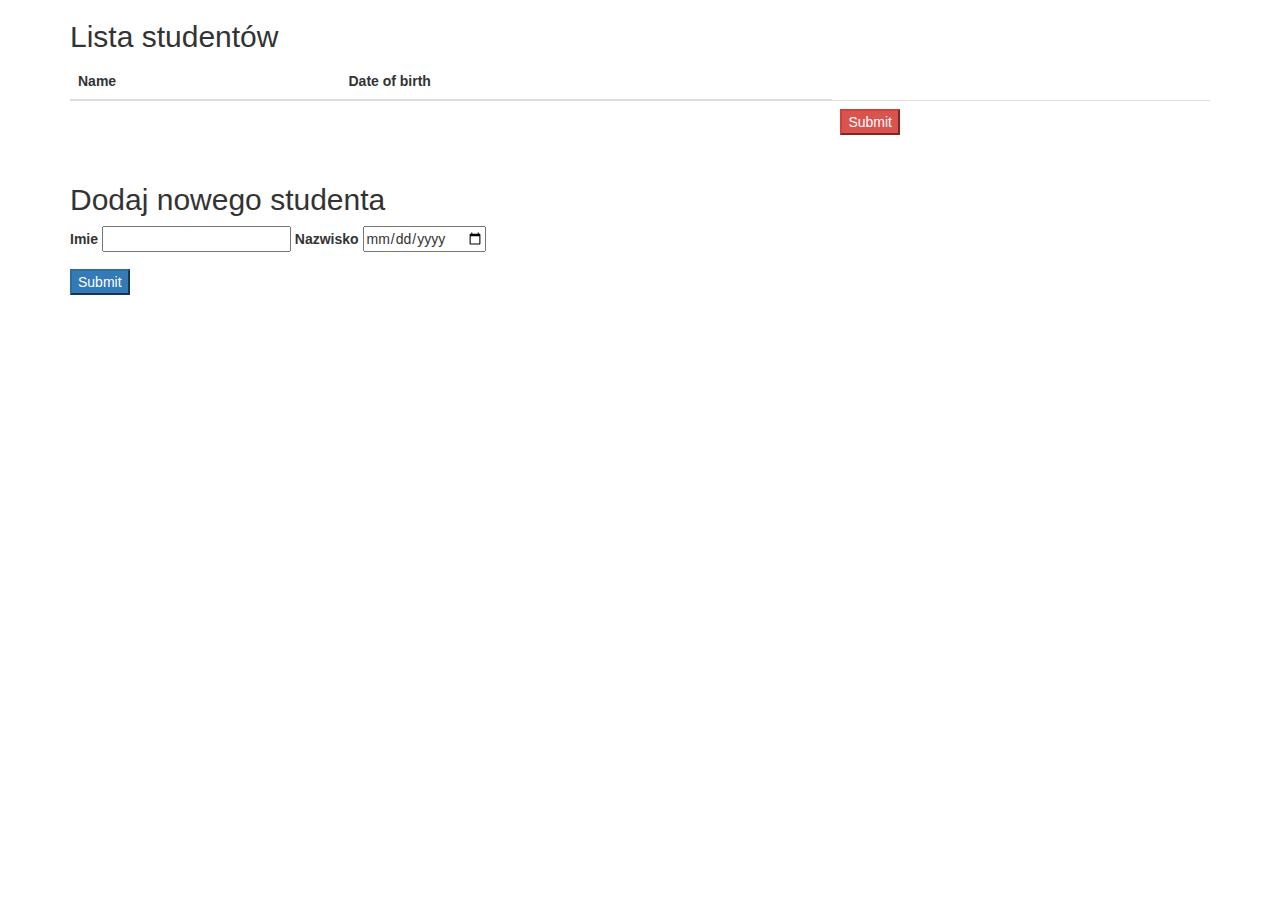
==== src/main/resources/templates/allUsersPage.html @ e0ec75b1 "Prepare for day 3 - spring data" ====
<!DOCTYPE html>
<html lang="en" xmlns:th="http://www.w3.org/1999/xhtml">
<head>
    <meta charset="UTF-8">
    <title>Studenci</title>
    <meta name="viewport" content="width=device-width, initial-scale=1">
    <link rel="stylesheet" href="https://maxcdn.bootstrapcdn.com/bootstrap/3.4.0/css/bootstrap.min.css">
    <script src="https://ajax.googleapis.com/ajax/libs/jquery/3.4.0/jquery.min.js"></script>
    <script src="https://maxcdn.bootstrapcdn.com/bootstrap/3.4.0/js/bootstrap.min.js"></script>
</head>
<body>

<div th:insert="fragments :: mainNavbar"></div>

<div class="container">
    <h2>Lista studentów</h2>
    <table class="table">
        <thead>
        <tr>
            <th>Name</th>
            <th>Date of birth</th>
        </tr>
        </thead>
        <tbody>
        <tr th:each="student: ${allStudents}">
            <td th:text="${student.name}"></td>
            <td th:text="${#dates.format(student.dateOfBirth, 'dd-MM-yyyy')}"></td>
            <td>
                <form action="#" th:action="@{'/deleteUserAction/{id}'(id=${student.id})}" th:method="delete">
                    <input type="hidden" name="_method" value="delete" />
                    <input type="submit" class="btn-danger">
                </form>
            </td>
        </tr>
        </tbody>
    </table>
</div>

<div class="container">
    <h2>Dodaj nowego studenta</h2>

    <form action="#" th:action="@{/addUserAction}" th:object="${newUser}" th:method="post">
        <div class="form-group">

            <label for="userName">Imie</label>
            <input id="userName" type="text" th:field="${newUser.name}"/>

            <label for="userDate">Nazwisko</label>
            <input id="userDate" type="date" th:field="${newUser.dateOfBirth}" value="2000-1-01"/>
        </div>
        <div class="form-group">
            <input type="submit" value="Submit" class="btn-primary"/>
        </div>
    </form>
</div>
</body>
</html>
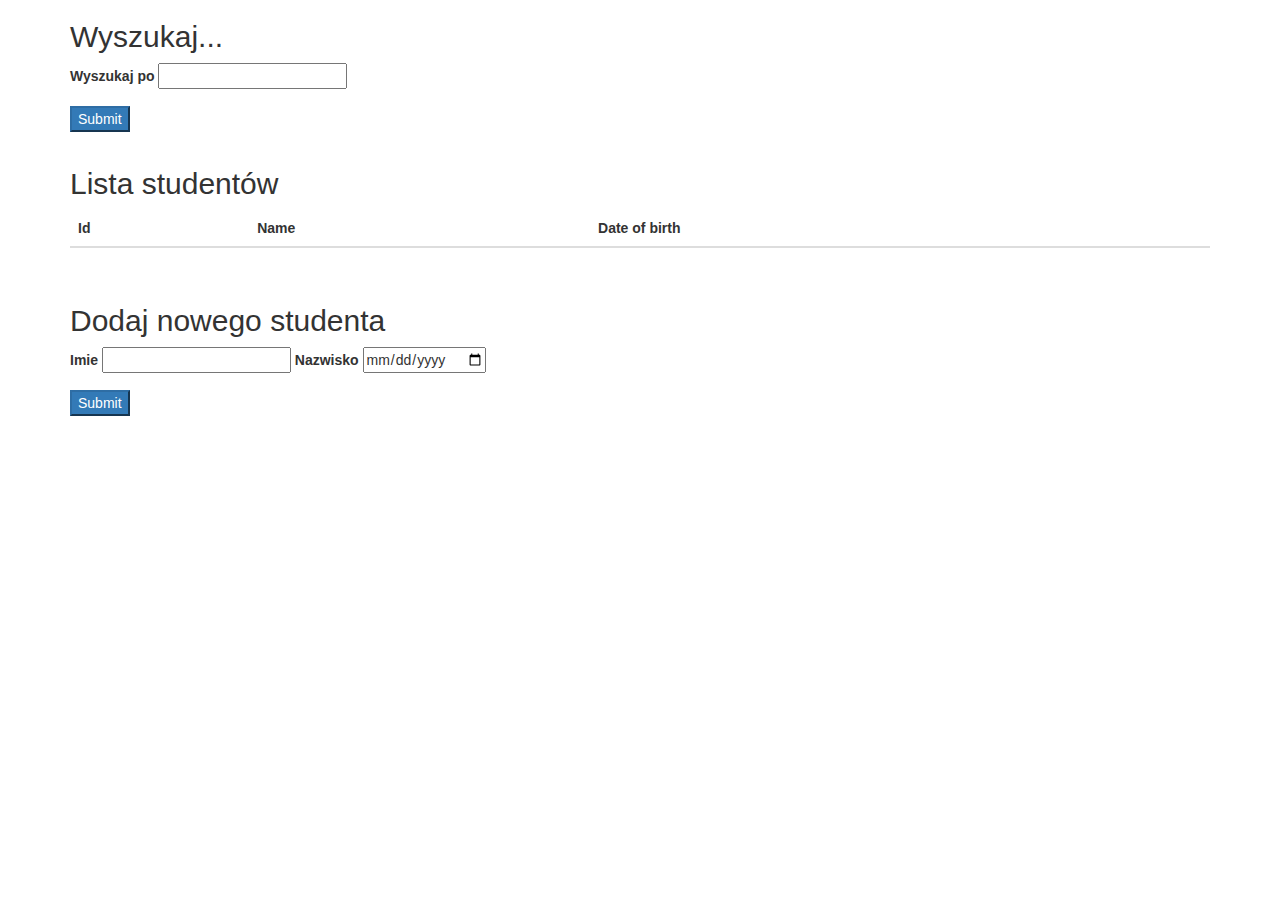
==== commit 8c87a5f8: "Day 3 synchro" ====
--- a/src/main/resources/templates/allUsersPage.html
+++ b/src/main/resources/templates/allUsersPage.html
@@ -13,24 +13,33 @@
 <div th:insert="fragments :: mainNavbar"></div>
 
 <div class="container">
+    <h2>Wyszukaj...</h2>
+    <form action="#" th:action="@{/searchUserAction}" method="get">
+        <div class="form-group">
+            <label for="queryString">Wyszukaj po</label>
+            <input id="queryString" name="queryString" type="text"/>
+        </div>
+        <div class="form-group">
+            <input type="submit" value="Submit" class="btn-primary"/>
+        </div>
+    </form>
+</div>
+
+<div class="container">
     <h2>Lista studentów</h2>
     <table class="table">
         <thead>
         <tr>
+            <th>Id</th>
             <th>Name</th>
             <th>Date of birth</th>
         </tr>
         </thead>
         <tbody>
         <tr th:each="student: ${allStudents}">
+            <td th:text="${student.id}"></td>
             <td th:text="${student.name}"></td>
             <td th:text="${#dates.format(student.dateOfBirth, 'dd-MM-yyyy')}"></td>
-            <td>
-                <form action="#" th:action="@{'/deleteUserAction/{id}'(id=${student.id})}" th:method="delete">
-                    <input type="hidden" name="_method" value="delete" />
-                    <input type="submit" class="btn-danger">
-                </form>
-            </td>
         </tr>
         </tbody>
     </table>
@@ -39,7 +48,7 @@
 <div class="container">
     <h2>Dodaj nowego studenta</h2>
 
-    <form action="#" th:action="@{/addUserAction}" th:object="${newUser}" th:method="post">
+    <form action="#" th:action="@{/addUserAction}" th:object="${newUser}" method="post">
         <div class="form-group">
 
             <label for="userName">Imie</label>
